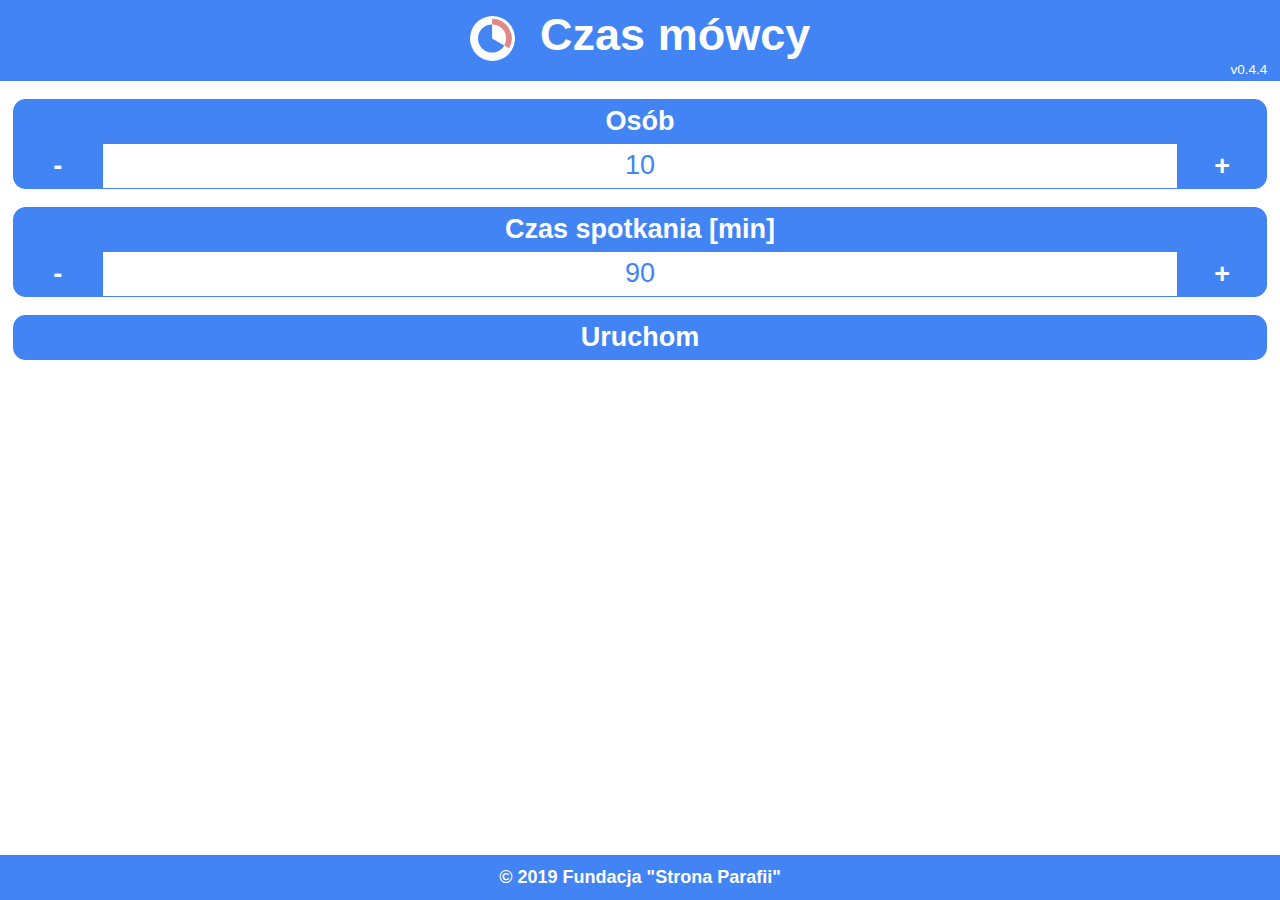
==== docs/index.html @ 83a5acd3 "Bump version: 0.4.3 → 0.4.4" ====
<!DOCTYPE HTML>
<html lang="pl">
<head>
    <meta charset="UTF-8">
    <title>Czas mówcy</title>


    <meta name="viewport"
          content="width=device-width, height=device-height, initial-scale=1, maximum-scale=2, user-scalable=no"/>

    <meta http-equiv="Content-type" content="text/html; charset=utf-8">

    <meta name='copyright' content='Strona Parafii'>
    <meta name="version" content="0.4.4">

    <meta name='robots' content='index,follow'>
    <meta name="description" content="Czas mówcy">
    <meta name="author" content="Wojciech Banaś"/>


    <link rel="apple-touch-icon" sizes="180x180" href="/apple-touch-icon.png">
    <link rel="icon" type="image/png" sizes="32x32" href="/favicon-32x32.png">
    <link rel="icon" type="image/png" sizes="16x16" href="/favicon-16x16.png">
    <link rel="manifest" href="./manifest.json">
    <link rel="mask-icon" href="/safari-pinned-tab.svg" color="#4284f3">
    <meta name="apple-mobile-web-app-title" content="Czas m&oacute;wcy">
    <meta name="application-name" content="Czas m&oacute;wcy">
    <meta name="msapplication-TileColor" content="#2d89ef">
    <meta name="theme-color" content="#ffffff">

    <link rel="stylesheet" crossorigin="use-credentials" type="text/css" href="./css/main.css">


</head>

<body>

<header>
    <h3>
        <img src="img/icon-raw.svg" alt="icon"> Czas mówcy
    </h3>
    <span class="version">v0.4.4</span>
</header>

<div id="box">

    <div id="settings">

        <div class="counter" id="people">
            <div class="title">Osób</div>
            <div class="buttons">
                <a class="lessBtn button" data-type="sets" tabindex="0">-</a>
                <span class="value">10</span>
                <a class="moreBtn button" data-type="sets" tabindex="0">+</a>
            </div>
        </div>

        <div class="counter" id="time">
            <div class="title">Czas spotkania [min]</div>
            <div class="buttons">
                <a class="lessBtn button" tabindex="0">-</a>
                <span class="value">90</span>
                <a class="moreBtn button" tabindex="0">+</a>
            </div>
        </div>

        <div class="button" id="play">Uruchom</div>

    </div>

    <div id="counter">
        <div id="personTimeToEnd" class="display">
            <div class="title">Twój czas</div>
            <div class="value"></div>
        </div>
        <div id="personNr" class="display">
            <div class="title">Osoba</div>
            <div class="value"></div>
        </div>
        <div id="timeToEnd" class="display">
            <div class="title">Pozostały czas spotkania</div>
            <div class="value"></div>
        </div>
        <div id="otherPersonTimeToEnd" class="display">
            <div class="title">Czas na następną osobę</div>
            <div class="value"></div>
        </div>
        <div class="button" id="nextPerson">Następna osoba</div>
        <div class="button" id="pause">Zatrzymaj</div>
        <div class="button" id="reset">Wyłącz</div>

    </div>

</div>

<footer>
    © 2019 Fundacja "Strona Parafii"<br>
</footer>

<script type="text/javascript" charset="utf-8" src="js/main.js"></script>

</body>
</html>
---- docs/css/main.css ----
* {
    -webkit-touch-callout: none;
    -webkit-user-select: none;
    -khtml-user-select: none;
    -moz-user-select: none;
    -ms-user-select: none;
    user-select: none;
}

html, body {
    width: 100%;
    height: 100%;
    margin: 0;
    padding: 0;
    font-family: Arial;
}

header {
    background-color: #4284f3;
    height: 9vh;
    position: relative;
}

header h3 {
    color: #fff;
    height: 7vh;
    margin: 0 auto;
    font-size: 5vh;
    font-weight: bold;
    padding: 1vh 3vw;
    text-align: center;
}

header h3 img {
    height: 5vh;
    vertical-align: middle;
    margin-right: 1vw;
}

header .version {
    position: absolute;
    right: 1vw;
    bottom: 0.5vh;
    font-size: 1.5vh;
    color: #fff;
}

footer {
    background-color: #4284f3;
    /*border-bottom: 1px solid #666;*/
    color: #fff;
    font-weight: bold;
    text-align: center;
    padding: 1vh 0;
    position: fixed;
    bottom: 0;
    width: 100vw;
    height: 3vh;
    font-size: 2vh;
    line-height: 3vh;
}

#settings {
    width: 100vw;
    vertical-align: middle;
    line-height: 5vh;
}

#settings > .counter {
    font-size: 3vh;
    font-weight: bold;
    color: #fff;
    margin: 2vh 1vw;
    height: 10vh;
}

#settings > .counter > .title {
    background-color: #4284f3;
    text-align: center;
    height: 5vh;
    border-top-left-radius: 1vw;
    border-top-right-radius: 1vw;
}

#settings > .counter > .buttons {
    height: 5vh;
    position: relative;
}

#settings > .counter > .buttons > * {
    height: 5vh;
    display: inline-block;
}

#settings > .counter > .buttons > *:focus {
    outline: none;
}

#settings > .counter > .buttons > .lessBtn {
    background-color: #4284f3;
    width: 10vh;
    text-align: center;
    border-bottom-left-radius: 1vw;
}

#settings > .counter > .buttons > .value {
    font-weight: normal;
    width: 92vw;
    text-align: center;
    color: #4284f3;
    border-bottom: 1px solid #4284f3;
    position: absolute;
    left: 3vw;
    top: -1px;
    z-index: -1;
}

#settings > .counter > .buttons > .moreBtn {
    background-color: #4284f3;
    width: 10vh;
    position: absolute;
    right: 0;
    top: 0;
    text-align: center;
    border-bottom-right-radius: 1vw;

}

#settings > .button, #counter > .button {
    font-size: 3vh;
    font-weight: bold;
    color: #fff;
    margin: 2vh 1vw;

    background-color: #4284f3;
    text-align: center;
    height: 5vh;
    border-radius: 1vw;
}

#settings > .button:hover, #counter > .button:hover {
    cursor: pointer;
}

#settings > .button:focus, #counter > .button:focus {
    border: 2px solid #4a9e43;
}

#counter {
    width: 100vw;
    vertical-align: middle;
    line-height: 5vh;
    display: none;
}

#counter > .display {
    font-size: 3vh;
    font-weight: bold;
    color: #fff;
    margin: 2vh 1vw;
    height: 10vh;
}

#counter > .display > .title {
    background-color: #99bfff;
    text-align: center;
    height: 5vh;
    border-top-left-radius: 1vw;
    border-top-right-radius: 1vw;
}

#counter > .display > .value {
    background-color: #fff;
    border: 1px solid #99bfff;
    color: #99bfff;
    text-align: center;
    height: 5vh;
    border-bottom-left-radius: 1vw;
    border-bottom-right-radius: 1vw;
}

#counter > .display > .value > .negative {
    color: #ff4e4e;
}

#counter > .display > .value .seconds {
    font-size: 0.8em;
}

#counter > #personTimeToEnd {
    height: 13vh;
}

#counter > #personTimeToEnd > .title {
    background-color: #4a9e43;
}

#counter > #personTimeToEnd > .value {
    background-color: #fff;
    border: 1px solid #4a9e43;
    color: #4a9e43;
    font-size: 6vh;
    height: 8vh;
    line-height: 8vh;
}

#reset {
    position: fixed;
    bottom: 6vh;
    width: 98vw;
}
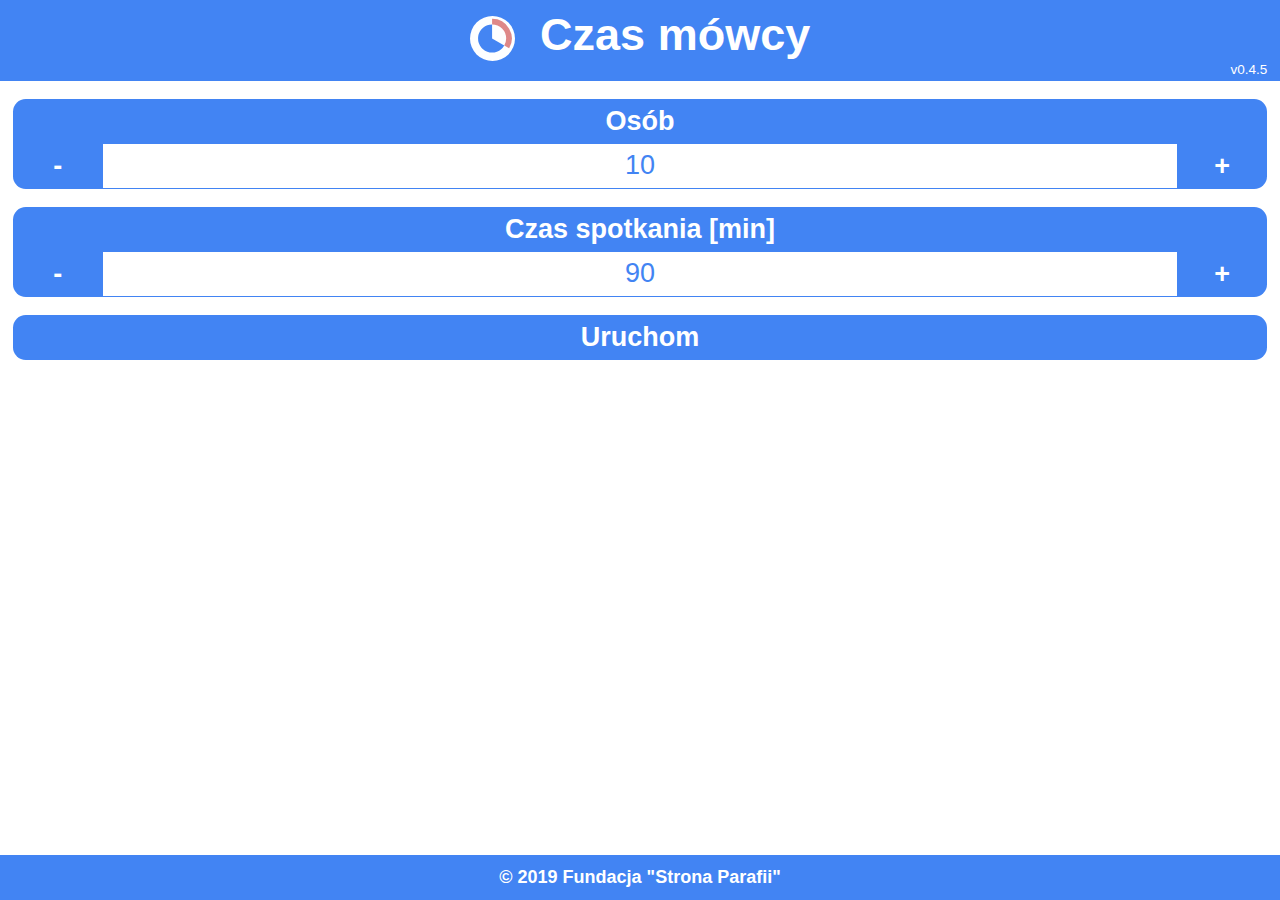
==== commit 29f1f069: "Bump version: 0.4.4 → 0.4.5" ====
--- a/docs/index.html
+++ b/docs/index.html
@@ -11,7 +11,7 @@
     <meta http-equiv="Content-type" content="text/html; charset=utf-8">
 
     <meta name='copyright' content='Strona Parafii'>
-    <meta name="version" content="0.4.4">
+    <meta name="version" content="0.4.5">
 
     <meta name='robots' content='index,follow'>
     <meta name="description" content="Czas mówcy">
@@ -39,7 +39,7 @@
     <h3>
         <img src="img/icon-raw.svg" alt="icon"> Czas mówcy
     </h3>
-    <span class="version">v0.4.4</span>
+    <span class="version">v0.4.5</span>
 </header>
 
 <div id="box">
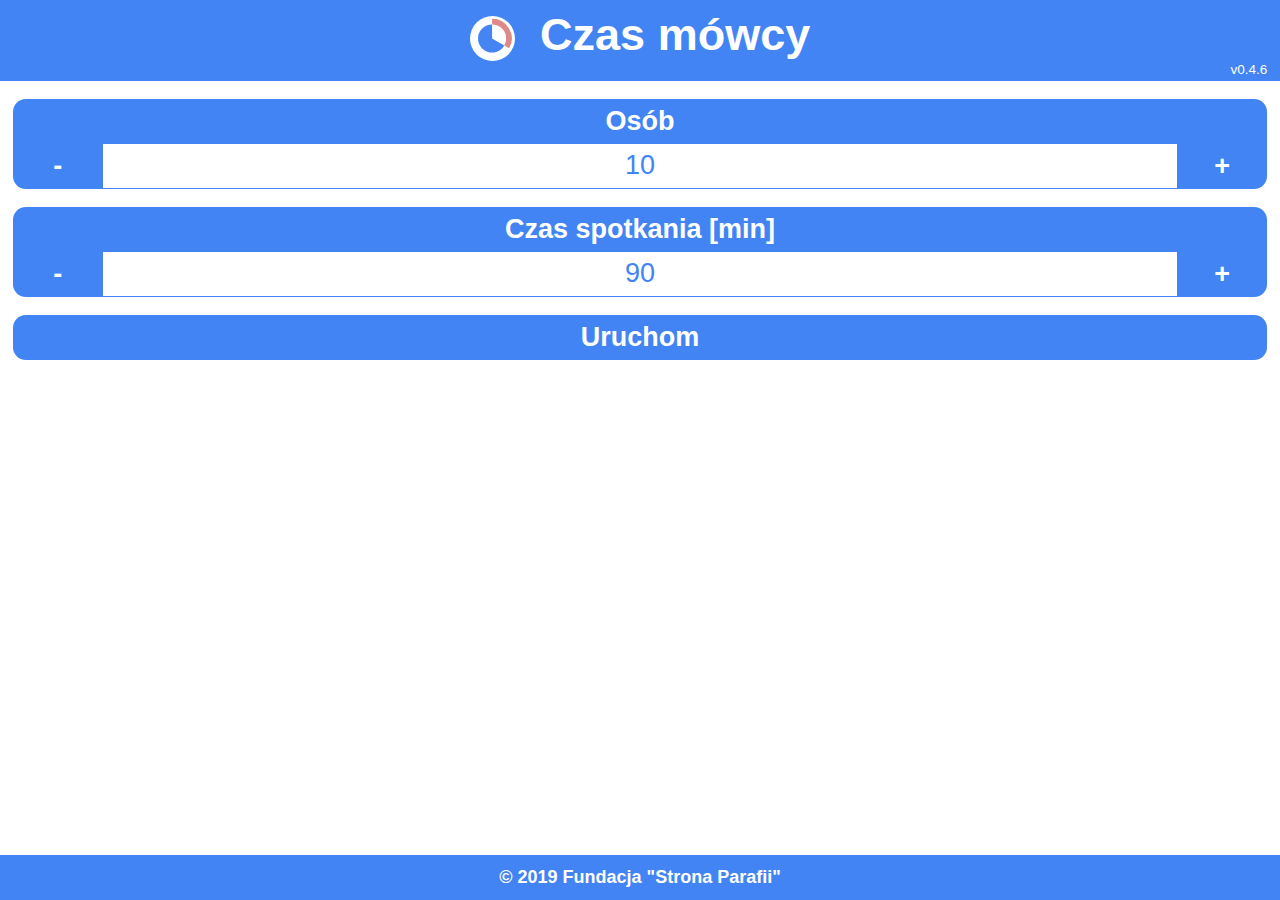
==== commit 2905bcc7: "Bump version: 0.4.5 → 0.4.6" ====
--- a/docs/index.html
+++ b/docs/index.html
@@ -11,7 +11,7 @@
     <meta http-equiv="Content-type" content="text/html; charset=utf-8">
 
     <meta name='copyright' content='Strona Parafii'>
-    <meta name="version" content="0.4.5">
+    <meta name="version" content="0.4.6">
 
     <meta name='robots' content='index,follow'>
     <meta name="description" content="Czas mówcy">
@@ -39,7 +39,7 @@
     <h3>
         <img src="img/icon-raw.svg" alt="icon"> Czas mówcy
     </h3>
-    <span class="version">v0.4.5</span>
+    <span class="version">v0.4.6</span>
 </header>
 
 <div id="box">
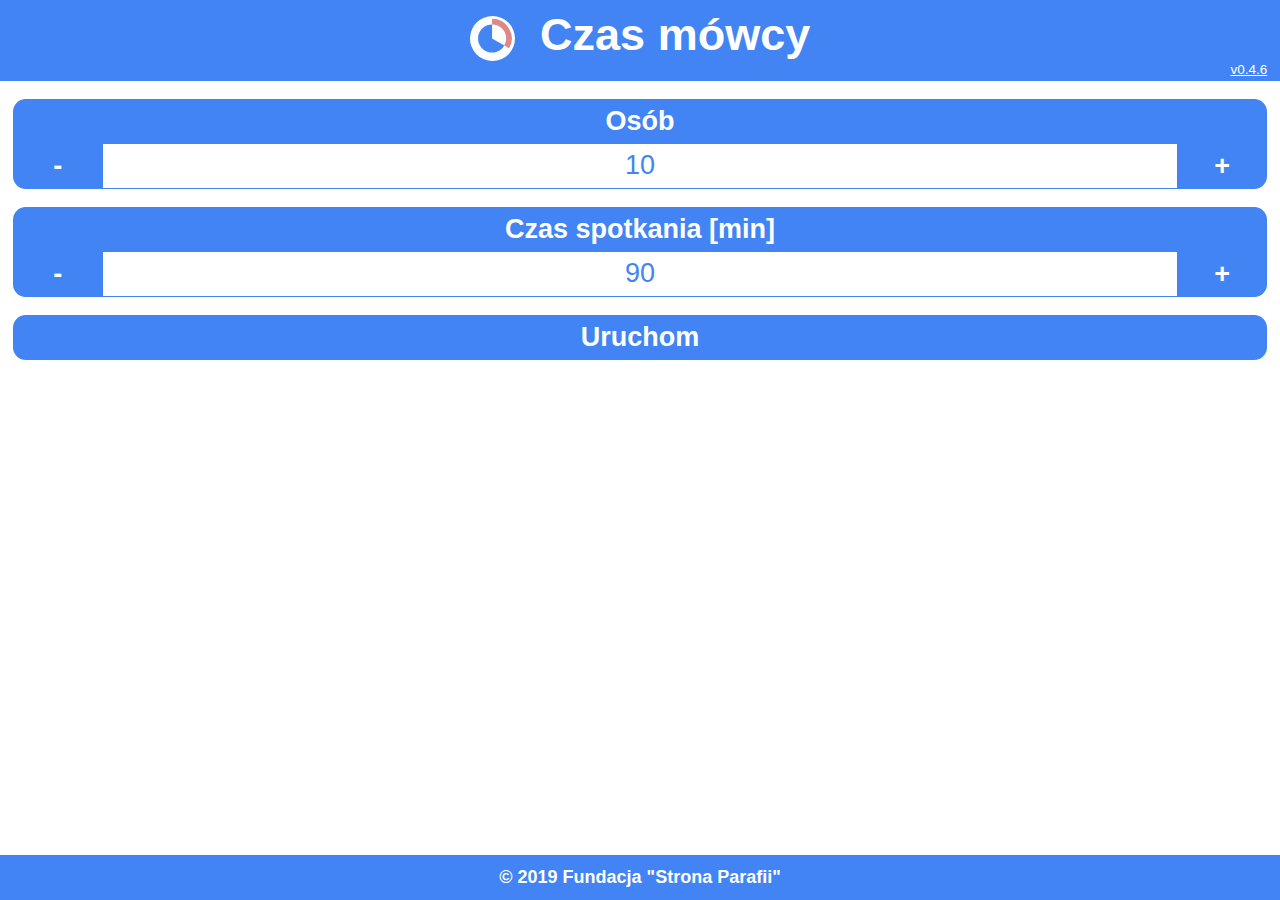
==== commit 491fca01: "Link to source code" ====
--- a/docs/index.html
+++ b/docs/index.html
@@ -39,7 +39,7 @@
     <h3>
         <img src="img/icon-raw.svg" alt="icon"> Czas mówcy
     </h3>
-    <span class="version">v0.4.6</span>
+    <a class="version" href="https://github.com/stronaparafii-pl/speakerTime" alt="Czas mówcy (source code)">v0.4.6</a>
 </header>
 
 <div id="box">
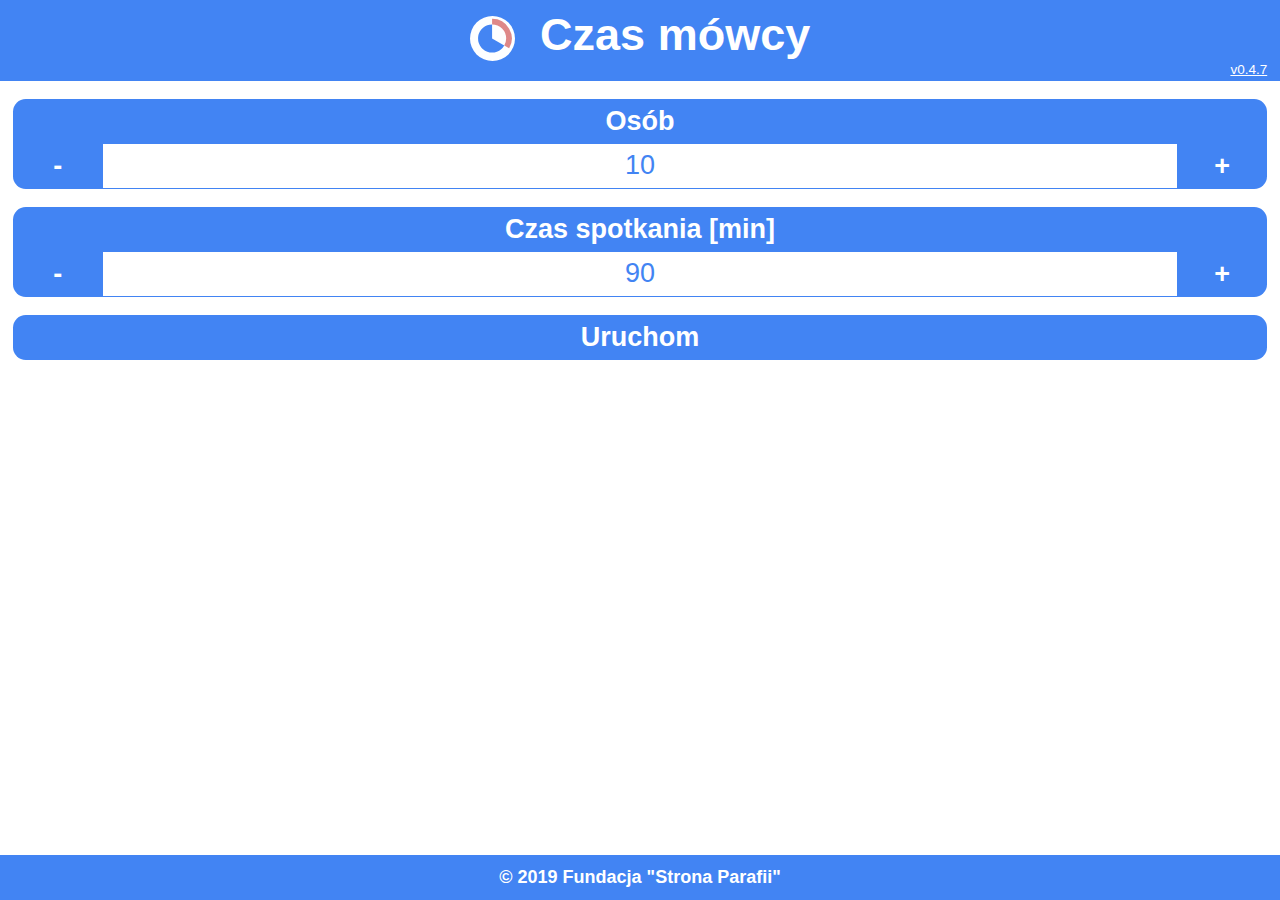
==== commit c88e953c: "Bump version: 0.4.6 → 0.4.7" ====
--- a/docs/index.html
+++ b/docs/index.html
@@ -11,7 +11,7 @@
     <meta http-equiv="Content-type" content="text/html; charset=utf-8">
 
     <meta name='copyright' content='Strona Parafii'>
-    <meta name="version" content="0.4.6">
+    <meta name="version" content="0.4.7">
 
     <meta name='robots' content='index,follow'>
     <meta name="description" content="Czas mówcy">
@@ -39,7 +39,7 @@
     <h3>
         <img src="img/icon-raw.svg" alt="icon"> Czas mówcy
     </h3>
-    <a class="version" href="https://github.com/stronaparafii-pl/speakerTime" alt="Czas mówcy (source code)">v0.4.6</a>
+    <a class="version" href="https://github.com/stronaparafii-pl/speakerTime" alt="Czas mówcy (source code)">v0.4.7</a>
 </header>
 
 <div id="box">
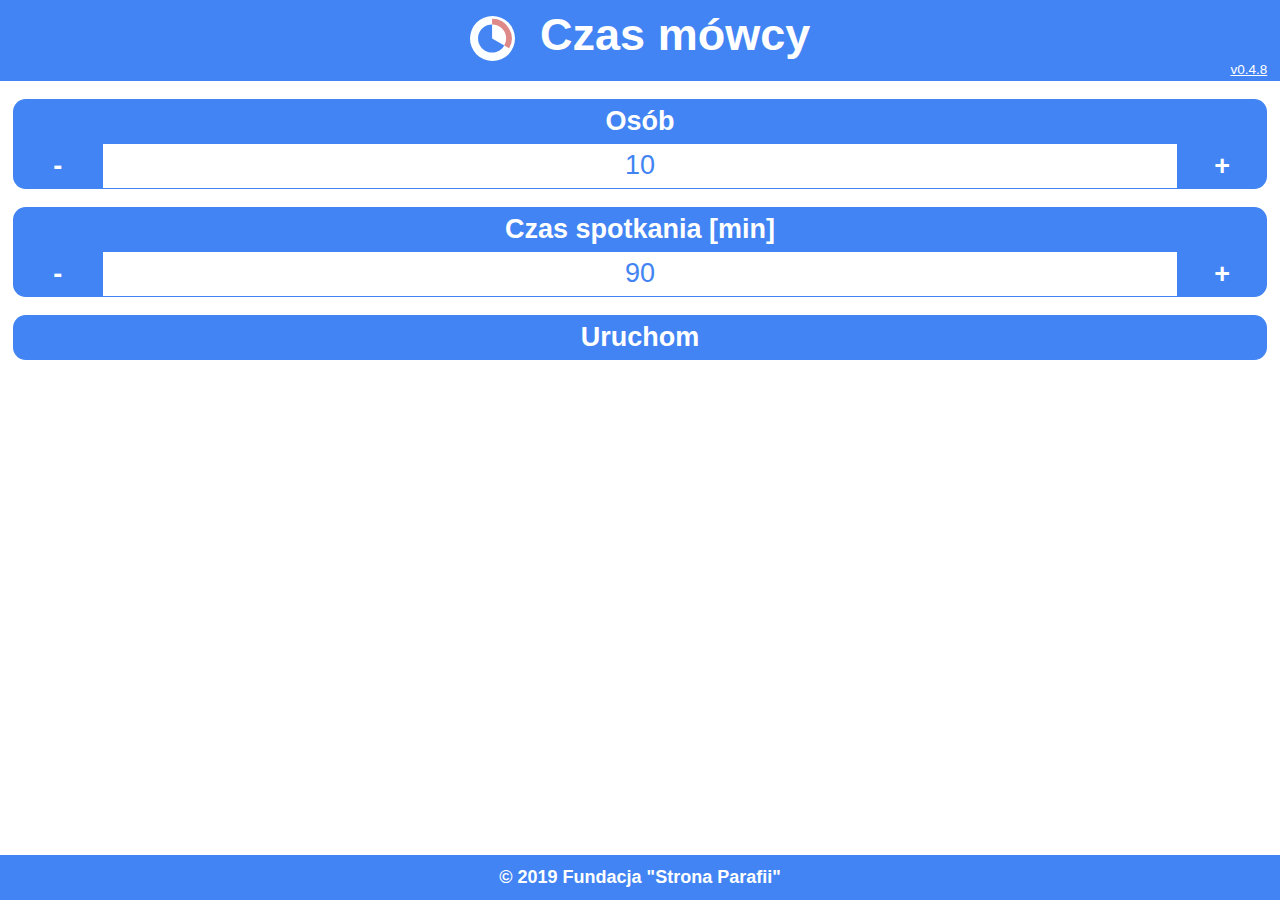
==== commit 6caf403d: "Bump version: 0.4.7 → 0.4.8" ====
--- a/docs/index.html
+++ b/docs/index.html
@@ -11,7 +11,7 @@
     <meta http-equiv="Content-type" content="text/html; charset=utf-8">
 
     <meta name='copyright' content='Strona Parafii'>
-    <meta name="version" content="0.4.7">
+    <meta name="version" content="0.4.8">
 
     <meta name='robots' content='index,follow'>
     <meta name="description" content="Czas mówcy">
@@ -31,6 +31,7 @@
     <link rel="stylesheet" crossorigin="use-credentials" type="text/css" href="./css/main.css">
 
 
+
 </head>
 
 <body>
@@ -39,7 +40,7 @@
     <h3>
         <img src="img/icon-raw.svg" alt="icon"> Czas mówcy
     </h3>
-    <a class="version" href="https://github.com/stronaparafii-pl/speakerTime" alt="Czas mówcy (source code)">v0.4.7</a>
+    <a class="version" href="https://github.com/stronaparafii-pl/speakerTime" alt="Czas mówcy (source code)">v0.4.8</a>
 </header>
 
 <div id="box">
@@ -96,7 +97,7 @@
 <footer>
     © 2019 Fundacja "Strona Parafii"<br>
 </footer>
-
+<script type="text/javascript" charset="utf-8" src="js/NoSleep.min.js"></script>
 <script type="text/javascript" charset="utf-8" src="js/main.js"></script>
 
 </body>
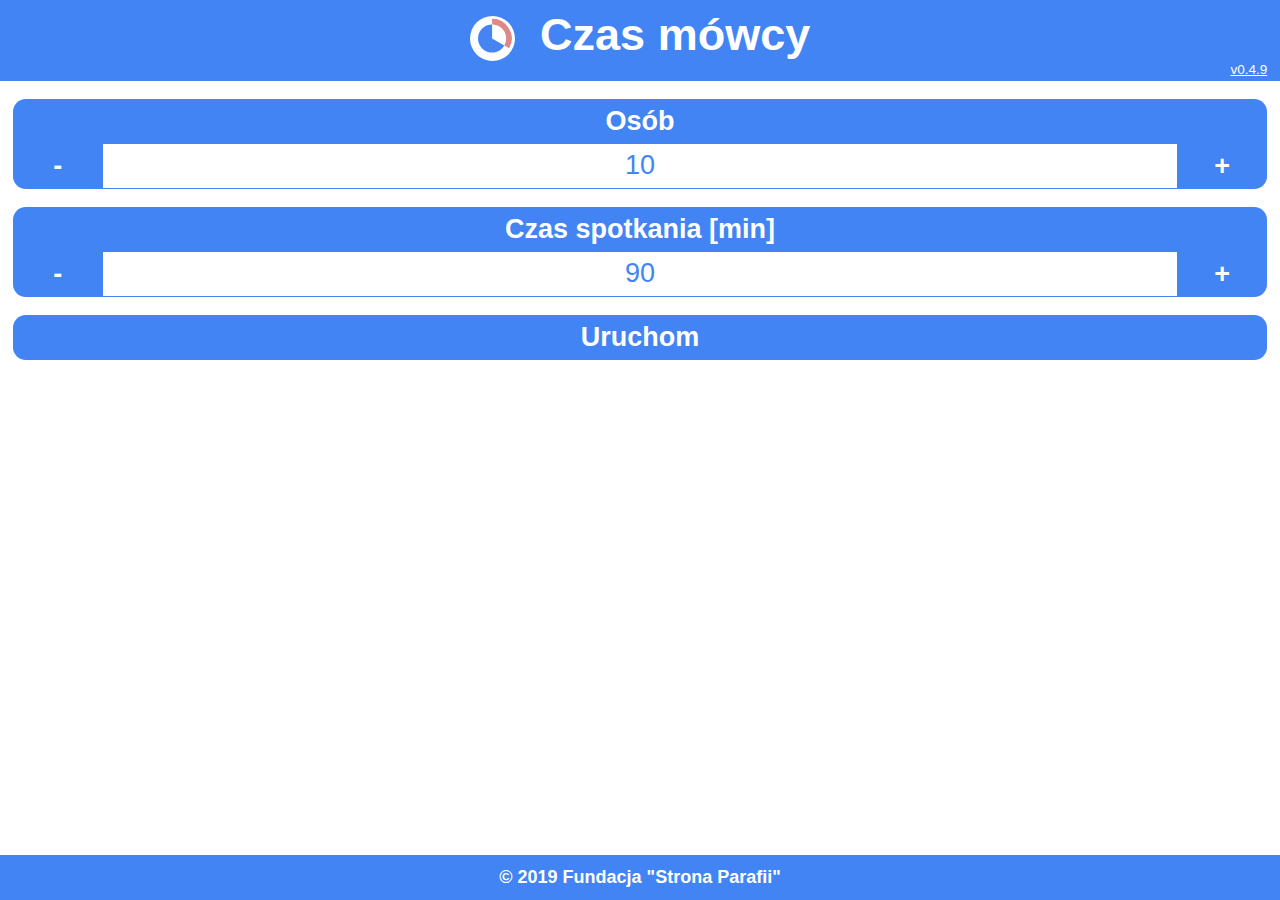
==== commit 9cff7663: "Bump version: 0.4.8 → 0.4.9" ====
--- a/docs/index.html
+++ b/docs/index.html
@@ -11,7 +11,7 @@
     <meta http-equiv="Content-type" content="text/html; charset=utf-8">
 
     <meta name='copyright' content='Strona Parafii'>
-    <meta name="version" content="0.4.8">
+    <meta name="version" content="0.4.9">
 
     <meta name='robots' content='index,follow'>
     <meta name="description" content="Czas mówcy">
@@ -40,7 +40,7 @@
     <h3>
         <img src="img/icon-raw.svg" alt="icon"> Czas mówcy
     </h3>
-    <a class="version" href="https://github.com/stronaparafii-pl/speakerTime" alt="Czas mówcy (source code)">v0.4.8</a>
+    <a class="version" href="https://github.com/stronaparafii-pl/speakerTime" alt="Czas mówcy (source code)">v0.4.9</a>
 </header>
 
 <div id="box">
